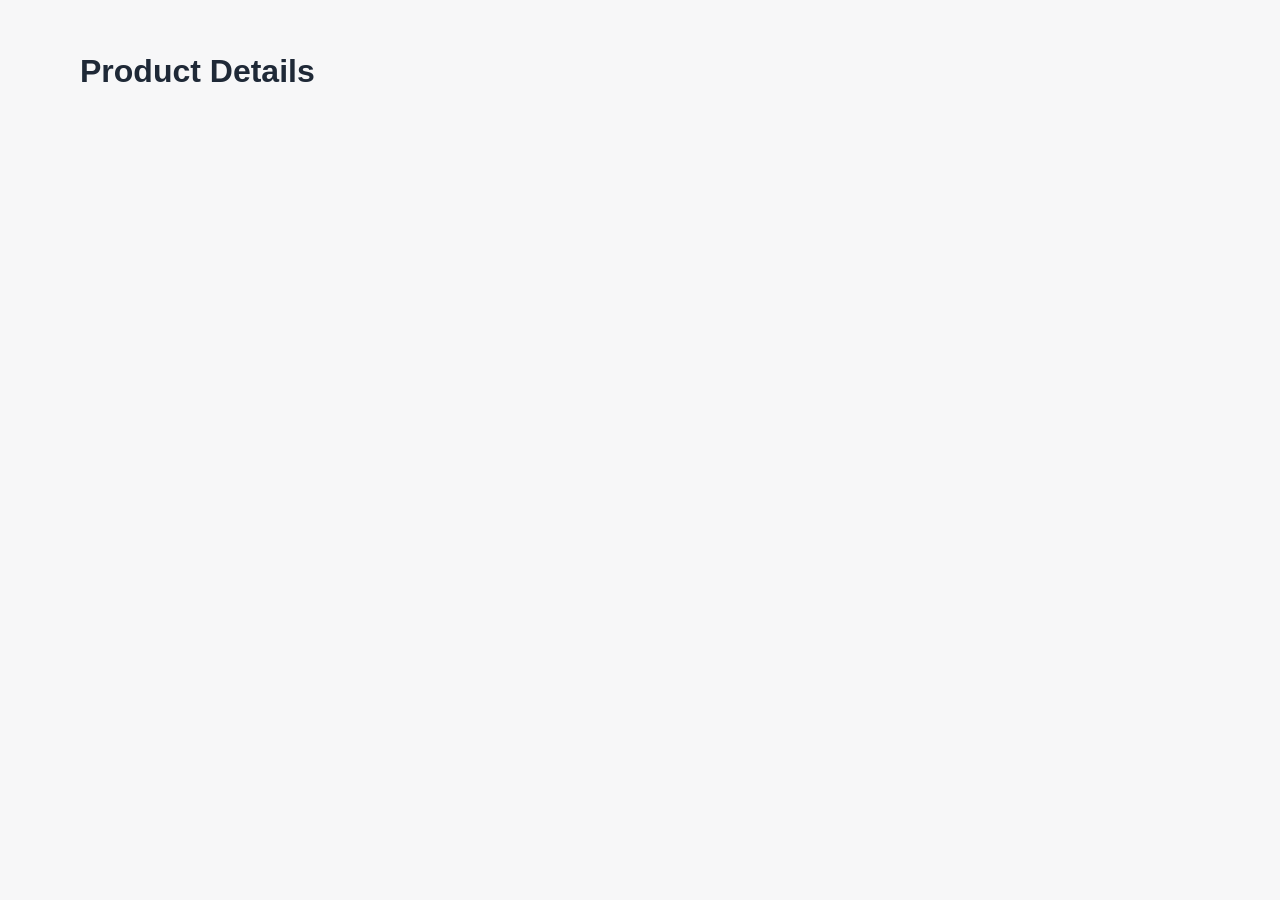
==== frontend/product.html @ abd47ee1 "Initial project setup" ====
<!DOCTYPE html>
<html lang="en">
<head>
  <meta charset="UTF-8">
  <meta name="viewport" content="width=device-width, initial-scale=1.0">
  <title>Product Details</title>
  <link rel="stylesheet" href="style.css">
</head>
<body>
  <main>
    <h1>Product Details</h1>
  </main>
  <script src="script.js"></script>
</body>
</html>
---- frontend/style.css ----
* {
  box-sizing: border-box;
}

body {
  margin: 0;
  font-family: Arial, sans-serif;
  color: #1f2937;
  background: #f7f7f8;
}

main {
  width: min(1120px, calc(100% - 32px));
  margin: 0 auto;
  padding: 32px 0;
}
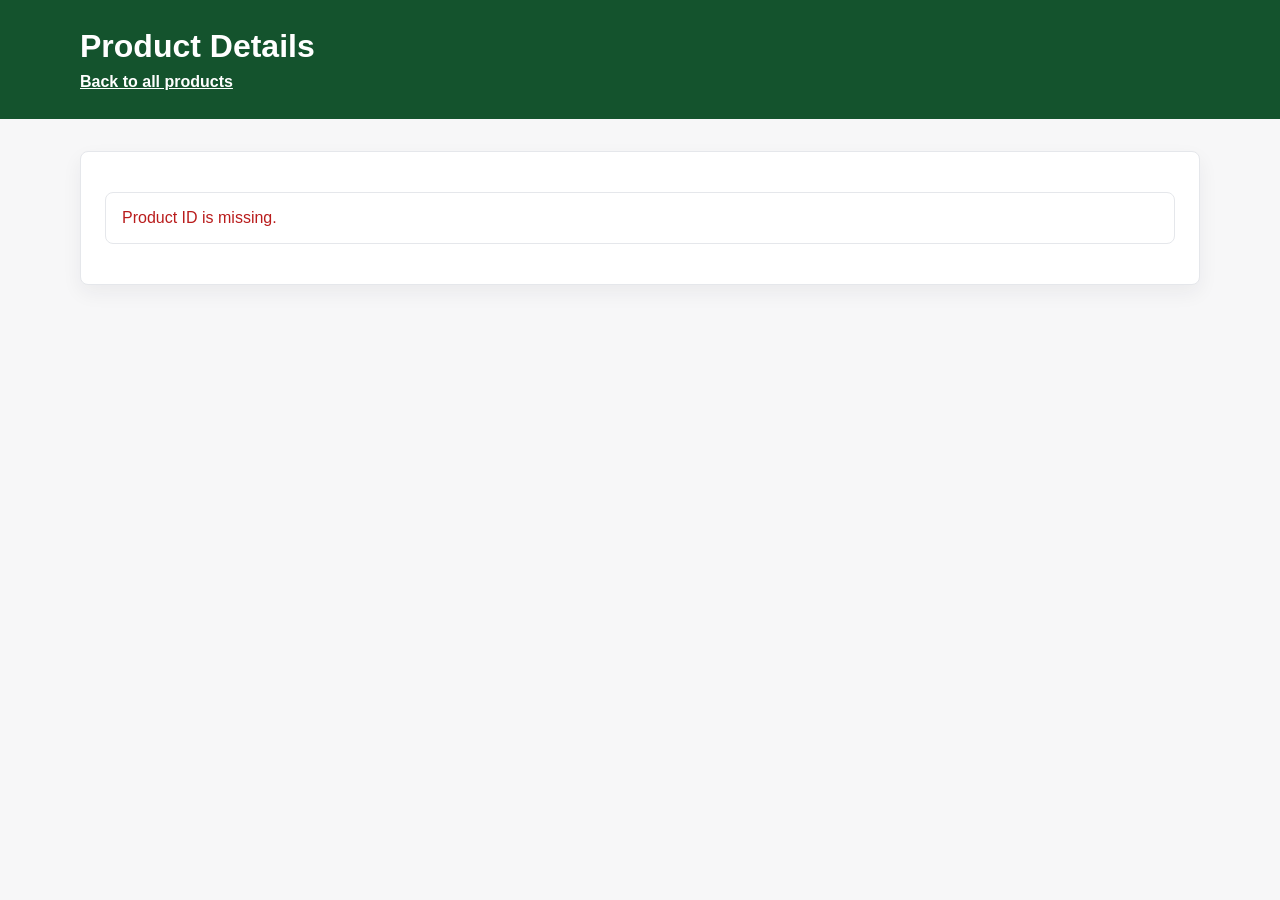
==== commit 7dea2301: "Add product detail page" ====
--- a/frontend/product.html
+++ b/frontend/product.html
@@ -7,10 +7,19 @@
   <link rel="stylesheet" href="style.css">
 </head>
 <body>
+  <header class="site-header">
+    <div>
+      <h1>Product Details</h1>
+      <p><a class="header-link" href="index.html">Back to all products</a></p>
+    </div>
+  </header>
+
   <main>
-    <h1>Product Details</h1>
+    <section id="product-detail" class="product-detail" aria-live="polite">
+      <p class="status-message">Loading product...</p>
+    </section>
   </main>
+
   <script src="script.js"></script>
 </body>
 </html>
-
--- a/frontend/style.css
+++ b/frontend/style.css
@@ -9,9 +9,187 @@
   background: #f7f7f8;
 }
 
+.site-header {
+  background: #14532d;
+  color: #ffffff;
+  padding: 28px 16px;
+}
+
+.site-header > div,
 main {
   width: min(1120px, calc(100% - 32px));
   margin: 0 auto;
-  padding: 32px 0;
 }
 
+.site-header h1 {
+  margin: 0 0 8px;
+  font-size: 2rem;
+}
+
+.site-header p,
+.section-heading p {
+  margin: 0;
+}
+
+main {
+  padding: 32px 0 120px;
+}
+
+.section-heading {
+  margin-bottom: 20px;
+}
+
+.section-heading h2 {
+  margin: 0 0 6px;
+}
+
+.product-grid {
+  display: grid;
+  grid-template-columns: repeat(auto-fit, minmax(220px, 1fr));
+  gap: 20px;
+}
+
+.product-card {
+  overflow: hidden;
+  background: #ffffff;
+  border: 1px solid #e5e7eb;
+  border-radius: 8px;
+  box-shadow: 0 8px 20px rgba(31, 41, 55, 0.06);
+}
+
+.product-card img {
+  display: block;
+  width: 100%;
+  aspect-ratio: 4 / 3;
+  object-fit: cover;
+  background: #e5e7eb;
+}
+
+.product-card-body {
+  padding: 16px;
+}
+
+.product-card h3 {
+  margin: 12px 0 8px;
+  font-size: 1.05rem;
+}
+
+.category-pill {
+  display: inline-block;
+  padding: 4px 8px;
+  color: #14532d;
+  background: #dcfce7;
+  border-radius: 999px;
+  font-size: 0.8rem;
+  font-weight: 700;
+}
+
+.price {
+  margin: 0 0 14px;
+  color: #111827;
+  font-size: 1.1rem;
+  font-weight: 700;
+}
+
+.button {
+  display: inline-flex;
+  align-items: center;
+  justify-content: center;
+  min-height: 40px;
+  padding: 0 14px;
+  color: #ffffff;
+  background: #2563eb;
+  border: 0;
+  border-radius: 6px;
+  font: inherit;
+  font-weight: 700;
+  text-decoration: none;
+  cursor: pointer;
+}
+
+.button:hover {
+  background: #1d4ed8;
+}
+
+.status-message {
+  grid-column: 1 / -1;
+  padding: 16px;
+  background: #ffffff;
+  border: 1px solid #e5e7eb;
+  border-radius: 8px;
+}
+
+.status-message.error {
+  color: #b91c1c;
+}
+
+@media (max-width: 600px) {
+  .site-header h1 {
+    font-size: 1.6rem;
+  }
+
+  main {
+    padding-top: 24px;
+  }
+}
+
+
+.header-link {
+  color: #ffffff;
+  font-weight: 700;
+}
+
+.product-detail {
+  display: grid;
+  grid-template-columns: minmax(260px, 420px) 1fr;
+  gap: 28px;
+  align-items: start;
+  padding: 24px;
+  background: #ffffff;
+  border: 1px solid #e5e7eb;
+  border-radius: 8px;
+  box-shadow: 0 8px 20px rgba(31, 41, 55, 0.06);
+}
+
+.detail-image {
+  width: 100%;
+  border-radius: 8px;
+  background: #e5e7eb;
+}
+
+.detail-content h2 {
+  margin: 14px 0 10px;
+  font-size: 1.8rem;
+}
+
+.product-meta {
+  display: grid;
+  gap: 12px;
+  margin: 24px 0 0;
+}
+
+.product-meta div {
+  display: flex;
+  justify-content: space-between;
+  gap: 16px;
+  padding: 12px 0;
+  border-bottom: 1px solid #e5e7eb;
+}
+
+.product-meta dt {
+  color: #4b5563;
+  font-weight: 700;
+}
+
+.product-meta dd {
+  margin: 0;
+  color: #111827;
+  font-weight: 700;
+}
+
+@media (max-width: 760px) {
+  .product-detail {
+    grid-template-columns: 1fr;
+    padding: 16px;
+  }
+}
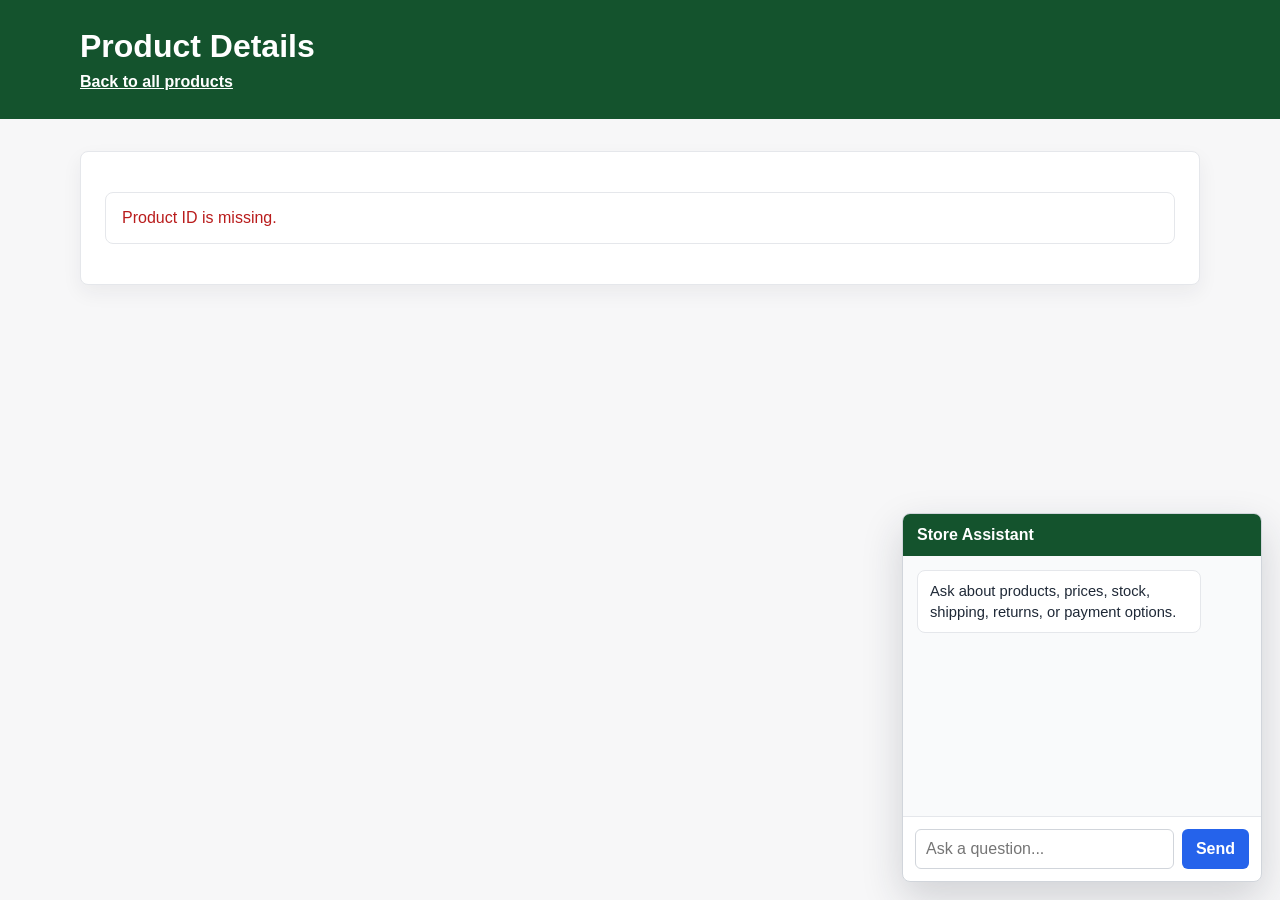
==== commit 699d44fa: "Add frontend chat widget" ====
--- a/frontend/product.html
+++ b/frontend/product.html
@@ -20,6 +20,19 @@
     </section>
   </main>
 
+  <section class="chat-widget" aria-label="Store assistant chat">
+    <div class="chat-header">
+      <h2>Store Assistant</h2>
+    </div>
+    <div id="chat-messages" class="chat-messages" aria-live="polite">
+      <div class="message bot-message">Ask about products, prices, stock, shipping, returns, or payment options.</div>
+    </div>
+    <form id="chat-form" class="chat-form">
+      <input id="chat-input" type="text" placeholder="Ask a question..." autocomplete="off" required>
+      <button type="submit">Send</button>
+    </form>
+  </section>
+
   <script src="script.js"></script>
 </body>
 </html>
--- a/frontend/style.css
+++ b/frontend/style.css
@@ -193,3 +193,107 @@
     padding: 16px;
   }
 }
+
+
+.chat-widget {
+  position: fixed;
+  right: 18px;
+  bottom: 18px;
+  width: min(360px, calc(100vw - 36px));
+  overflow: hidden;
+  background: #ffffff;
+  border: 1px solid #d1d5db;
+  border-radius: 8px;
+  box-shadow: 0 16px 40px rgba(31, 41, 55, 0.18);
+  z-index: 10;
+}
+
+.chat-header {
+  padding: 12px 14px;
+  color: #ffffff;
+  background: #14532d;
+}
+
+.chat-header h2 {
+  margin: 0;
+  font-size: 1rem;
+}
+
+.chat-messages {
+  display: flex;
+  flex-direction: column;
+  gap: 10px;
+  height: 260px;
+  padding: 14px;
+  overflow-y: auto;
+  background: #f9fafb;
+}
+
+.message {
+  max-width: 86%;
+  padding: 10px 12px;
+  border-radius: 8px;
+  line-height: 1.4;
+  font-size: 0.92rem;
+}
+
+.user-message {
+  align-self: flex-end;
+  color: #ffffff;
+  background: #2563eb;
+}
+
+.bot-message {
+  align-self: flex-start;
+  color: #1f2937;
+  background: #ffffff;
+  border: 1px solid #e5e7eb;
+}
+
+.error-message {
+  color: #b91c1c;
+}
+
+.chat-form {
+  display: grid;
+  grid-template-columns: 1fr auto;
+  gap: 8px;
+  padding: 12px;
+  border-top: 1px solid #e5e7eb;
+}
+
+.chat-form input {
+  min-width: 0;
+  padding: 10px;
+  border: 1px solid #d1d5db;
+  border-radius: 6px;
+  font: inherit;
+}
+
+.chat-form button {
+  min-height: 40px;
+  padding: 0 14px;
+  color: #ffffff;
+  background: #2563eb;
+  border: 0;
+  border-radius: 6px;
+  font: inherit;
+  font-weight: 700;
+  cursor: pointer;
+}
+
+.chat-form button:hover {
+  background: #1d4ed8;
+}
+
+@media (max-width: 520px) {
+  .chat-widget {
+    right: 10px;
+    bottom: 10px;
+    width: calc(100vw - 20px);
+  }
+
+  .chat-messages {
+    height: 220px;
+  }
+}
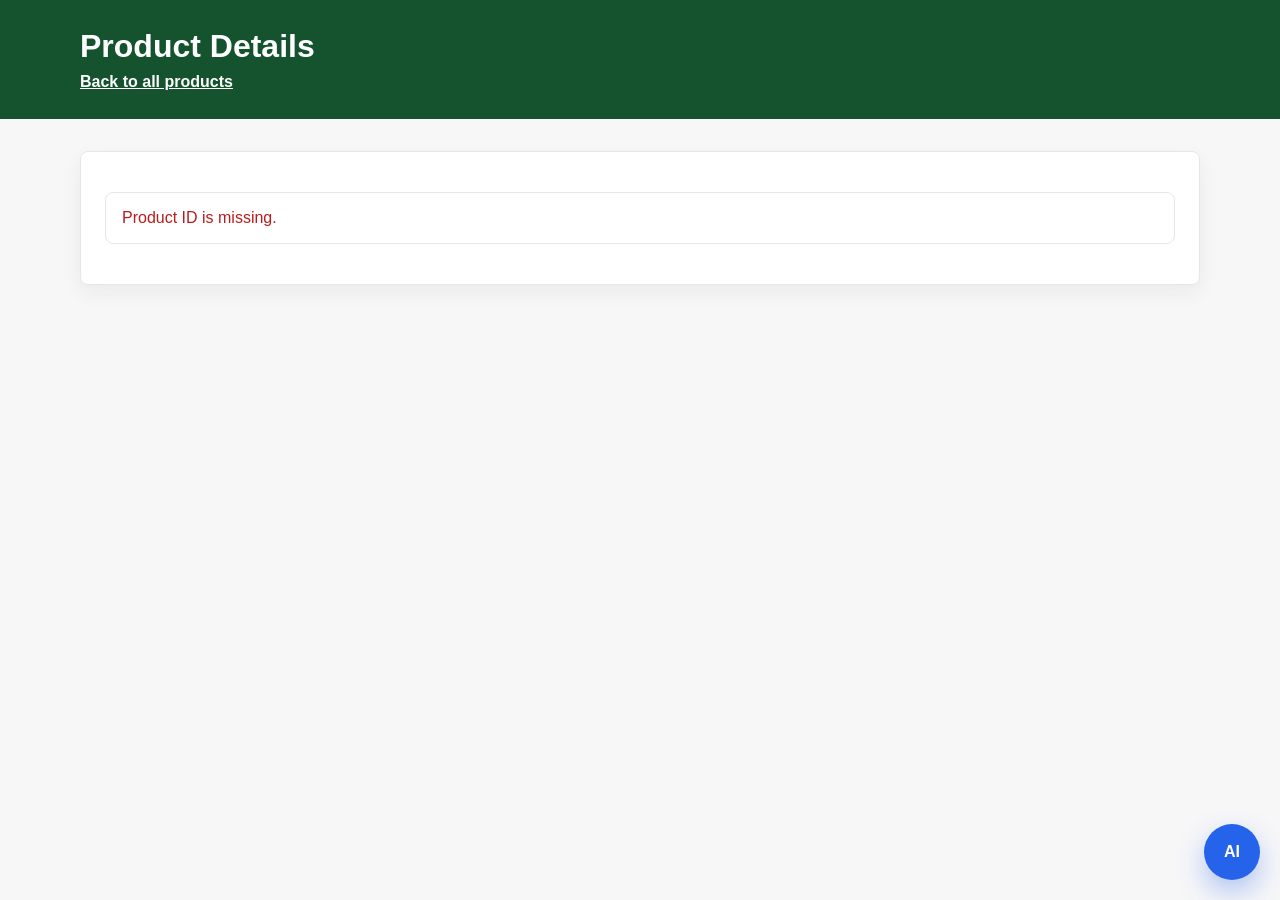
==== commit 41fc1d4a: "Add floating chat widget" ====
--- a/frontend/product.html
+++ b/frontend/product.html
@@ -20,18 +20,22 @@
     </section>
   </main>
 
-  <section class="chat-widget" aria-label="Store assistant chat">
-    <div class="chat-header">
-      <h2>Store Assistant</h2>
-    </div>
-    <div id="chat-messages" class="chat-messages" aria-live="polite">
-      <div class="message bot-message">Ask about products, prices, stock, shipping, returns, or payment options.</div>
-    </div>
-    <form id="chat-form" class="chat-form">
-      <input id="chat-input" type="text" placeholder="Ask a question..." autocomplete="off" required>
-      <button type="submit">Send</button>
-    </form>
-  </section>
+  <div class="chat-widget" aria-label="AI customer support chat">
+    <section id="chat-window" class="chat-window" hidden>
+      <div class="chat-header">
+        <h2>ShopMate AI Assistant</h2>
+        <button id="chat-close" class="chat-close" type="button" aria-label="Close chat">×</button>
+      </div>
+      <div id="chat-messages" class="chat-messages" aria-live="polite">
+        <div class="message bot">Hi! Ask me about products, shipping, returns, or payments.</div>
+      </div>
+      <form id="chat-form" class="chat-input-area">
+        <input id="chat-input" class="chat-input" type="text" placeholder="Ask a question..." autocomplete="off" required>
+        <button class="chat-send-btn" type="submit">Send</button>
+      </form>
+    </section>
+    <button id="chat-toggle" class="chat-toggle" type="button" aria-controls="chat-window" aria-expanded="false">AI</button>
+  </div>
 
   <script src="script.js"></script>
 </body>
--- a/frontend/style.css
+++ b/frontend/style.css
@@ -195,23 +195,55 @@
 }
 
 
-.chat-widget {
+.chat-toggle {
   position: fixed;
-  right: 18px;
-  bottom: 18px;
-  width: min(360px, calc(100vw - 36px));
+  right: 20px;
+  bottom: 20px;
+  width: 56px;
+  height: 56px;
+  color: #ffffff;
+  background: #2563eb;
+  border: 0;
+  border-radius: 50%;
+  box-shadow: 0 12px 28px rgba(37, 99, 235, 0.35);
+  cursor: pointer;
+  font: inherit;
+  font-weight: 800;
+  z-index: 10;
+}
+
+.chat-toggle:hover {
+  background: #1d4ed8;
+}
+
+.chat-window {
+  position: fixed;
+  right: 20px;
+  bottom: 88px;
+  display: flex;
+  flex-direction: column;
+  width: 340px;
+  height: 450px;
   overflow: hidden;
   background: #ffffff;
   border: 1px solid #d1d5db;
-  border-radius: 8px;
-  box-shadow: 0 16px 40px rgba(31, 41, 55, 0.18);
+  border-radius: 12px;
+  box-shadow: 0 18px 44px rgba(31, 41, 55, 0.22);
   z-index: 10;
 }
 
+.chat-window[hidden] {
+  display: none;
+}
+
 .chat-header {
-  padding: 12px 14px;
-  color: #ffffff;
-  background: #14532d;
+  display: flex;
+  align-items: center;
+  justify-content: space-between;
+  gap: 12px;
+  padding: 14px 16px;
+  color: #ffffff;
+  background: #2563eb;
 }
 
 .chat-header h2 {
@@ -219,11 +251,28 @@
   font-size: 1rem;
 }
 
+.chat-close {
+  width: 32px;
+  height: 32px;
+  color: #ffffff;
+  background: transparent;
+  border: 0;
+  border-radius: 50%;
+  cursor: pointer;
+  font: inherit;
+  font-size: 1.4rem;
+  line-height: 1;
+}
+
+.chat-close:hover {
+  background: rgba(255, 255, 255, 0.16);
+}
+
 .chat-messages {
+  flex: 1;
   display: flex;
   flex-direction: column;
   gap: 10px;
-  height: 260px;
   padding: 14px;
   overflow-y: auto;
   background: #f9fafb;
@@ -237,24 +286,26 @@
   font-size: 0.92rem;
 }
 
-.user-message {
+.message.user {
   align-self: flex-end;
   color: #ffffff;
   background: #2563eb;
-}
-
-.bot-message {
+  border-bottom-right-radius: 3px;
+}
+
+.message.bot {
   align-self: flex-start;
   color: #1f2937;
   background: #ffffff;
   border: 1px solid #e5e7eb;
+  border-bottom-left-radius: 3px;
 }
 
 .error-message {
   color: #b91c1c;
 }
 
-.chat-form {
+.chat-input-area {
   display: grid;
   grid-template-columns: 1fr auto;
   gap: 8px;
@@ -262,7 +313,7 @@
   border-top: 1px solid #e5e7eb;
 }
 
-.chat-form input {
+.chat-input {
   min-width: 0;
   padding: 10px;
   border: 1px solid #d1d5db;
@@ -270,7 +321,7 @@
   font: inherit;
 }
 
-.chat-form button {
+.chat-send-btn {
   min-height: 40px;
   padding: 0 14px;
   color: #ffffff;
@@ -282,18 +333,20 @@
   cursor: pointer;
 }
 
-.chat-form button:hover {
+.chat-send-btn:hover {
   background: #1d4ed8;
 }
 
 @media (max-width: 520px) {
-  .chat-widget {
-    right: 10px;
-    bottom: 10px;
-    width: calc(100vw - 20px);
-  }
-
-  .chat-messages {
-    height: 220px;
-  }
-}
+  .chat-toggle {
+    right: 12px;
+    bottom: 12px;
+  }
+
+  .chat-window {
+    right: 12px;
+    bottom: 80px;
+    width: calc(100% - 24px);
+    height: 70vh;
+  }
+}
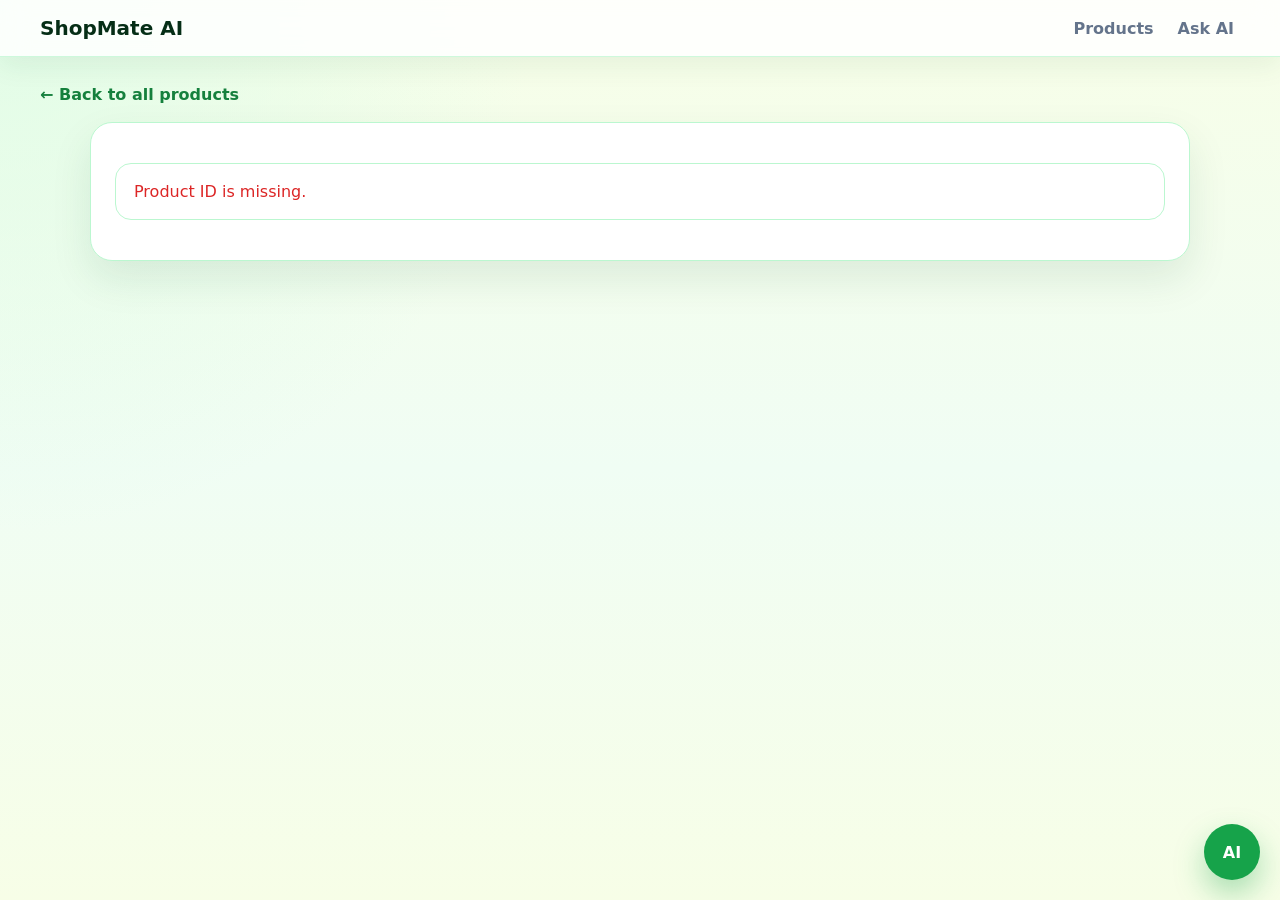
==== commit 4fa9737e: "Style storefront with green lifestyle design" ====
--- a/frontend/product.html
+++ b/frontend/product.html
@@ -3,18 +3,20 @@
 <head>
   <meta charset="UTF-8">
   <meta name="viewport" content="width=device-width, initial-scale=1.0">
-  <title>Product Details</title>
+  <title>Product Details | ShopMate AI</title>
   <link rel="stylesheet" href="style.css">
 </head>
 <body>
-  <header class="site-header">
-    <div>
-      <h1>Product Details</h1>
-      <p><a class="header-link" href="index.html">Back to all products</a></p>
+  <nav class="navbar">
+    <a class="brand" href="index.html">ShopMate AI</a>
+    <div class="nav-links">
+      <a href="index.html#products">Products</a>
+      <button id="nav-ask-ai" class="nav-button" type="button">Ask AI</button>
     </div>
-  </header>
+  </nav>
 
   <main>
+    <a class="back-link" href="index.html">← Back to all products</a>
     <section id="product-detail" class="product-detail" aria-live="polite">
       <p class="status-message">Loading product...</p>
     </section>
@@ -27,7 +29,7 @@
         <button id="chat-close" class="chat-close" type="button" aria-label="Close chat">×</button>
       </div>
       <div id="chat-messages" class="chat-messages" aria-live="polite">
-        <div class="message bot">Hi! Ask me about products, shipping, returns, or payments.</div>
+        <div class="message bot">Hi! I can help with products, prices, stock, shipping, returns, and payments.</div>
       </div>
       <form id="chat-form" class="chat-input-area">
         <input id="chat-input" class="chat-input" type="text" placeholder="Ask a question..." autocomplete="off" required>
--- a/frontend/style.css
+++ b/frontend/style.css
@@ -1,60 +1,273 @@
+:root {
+  --primary: #16a34a;
+  --primary-dark: #15803d;
+  --primary-light: #dcfce7;
+  --background: #f7fee7;
+  --surface: #ffffff;
+  --surface-soft: #f0fdf4;
+  --text: #14532d;
+  --text-dark: #052e16;
+  --muted: #64748b;
+  --border: #bbf7d0;
+  --danger: #dc2626;
+  --warning: #ca8a04;
+}
+
 * {
   box-sizing: border-box;
 }
 
+html {
+  scroll-behavior: smooth;
+}
+
 body {
   margin: 0;
-  font-family: Arial, sans-serif;
-  color: #1f2937;
-  background: #f7f7f8;
-}
-
-.site-header {
-  background: #14532d;
+  font-family: Inter, system-ui, -apple-system, BlinkMacSystemFont, "Segoe UI", sans-serif;
+  color: var(--text);
+  background: var(--background);
+}
+
+body::before {
+  position: fixed;
+  inset: 0;
+  z-index: -1;
+  pointer-events: none;
+  content: "";
+  background:
+    radial-gradient(circle at top left, rgba(220, 252, 231, 0.8), transparent 34%),
+    linear-gradient(180deg, #f7fee7 0%, #f0fdf4 52%, #f7fee7 100%);
+}
+
+.navbar {
+  position: sticky;
+  top: 0;
+  z-index: 20;
+  display: flex;
+  align-items: center;
+  justify-content: space-between;
+  gap: 18px;
+  padding: 16px max(24px, calc((100vw - 1200px) / 2));
+  background: rgba(255, 255, 255, 0.84);
+  border-bottom: 1px solid rgba(187, 247, 208, 0.72);
+  box-shadow: 0 8px 28px rgba(20, 83, 45, 0.08);
+  backdrop-filter: blur(14px);
+}
+
+.brand {
+  color: var(--text-dark);
+  font-size: 1.25rem;
+  font-weight: 800;
+  text-decoration: none;
+}
+
+.nav-links {
+  display: flex;
+  align-items: center;
+  gap: 18px;
+}
+
+.nav-links a,
+.nav-button {
+  color: var(--muted);
+  background: transparent;
+  border: 0;
+  cursor: pointer;
+  font: inherit;
+  font-weight: 700;
+  text-decoration: none;
+}
+
+.nav-links a:hover,
+.nav-button:hover {
+  color: var(--primary);
+}
+
+main {
+  width: min(1200px, calc(100% - 48px));
+  margin: 0 auto;
+  padding: 28px 0 120px;
+}
+
+.hero-section {
+  margin-bottom: 32px;
+  padding: 48px;
+  background: linear-gradient(135deg, #dcfce7, #f7fee7);
+  border: 1px solid var(--border);
+  border-radius: 28px;
+  box-shadow: 0 18px 40px rgba(20, 83, 45, 0.09);
+}
+
+.hero-badge,
+.section-kicker {
+  display: inline-flex;
+  align-items: center;
+  width: fit-content;
+  padding: 6px 12px;
+  color: var(--primary-dark);
+  background: var(--surface);
+  border: 1px solid var(--border);
+  border-radius: 999px;
+  font-size: 0.82rem;
+  font-weight: 800;
+}
+
+.hero-section h1 {
+  max-width: 680px;
+  margin: 18px 0 14px;
+  color: var(--text-dark);
+  font-size: clamp(2.2rem, 6vw, 4.4rem);
+  line-height: 1.05;
+}
+
+.hero-section p {
+  max-width: 720px;
+  margin: 0;
+  color: var(--muted);
+  font-size: 1.08rem;
+  line-height: 1.7;
+}
+
+.hero-actions {
+  display: flex;
+  flex-wrap: wrap;
+  gap: 12px;
+  margin-top: 28px;
+}
+
+.button {
+  display: inline-flex;
+  align-items: center;
+  justify-content: center;
+  min-height: 42px;
+  padding: 10px 18px;
+  border-radius: 999px;
+  cursor: pointer;
+  font: inherit;
+  font-weight: 800;
+  text-decoration: none;
+  transition: background 0.2s ease, border-color 0.2s ease, color 0.2s ease, transform 0.2s ease;
+}
+
+.button:hover {
+  transform: translateY(-1px);
+}
+
+.button.primary {
   color: #ffffff;
-  padding: 28px 16px;
-}
-
-.site-header > div,
-main {
-  width: min(1120px, calc(100% - 32px));
-  margin: 0 auto;
-}
-
-.site-header h1 {
-  margin: 0 0 8px;
-  font-size: 2rem;
-}
-
-.site-header p,
-.section-heading p {
+  background: var(--primary);
+  border: 1px solid var(--primary);
+}
+
+.button.primary:hover {
+  background: var(--primary-dark);
+  border-color: var(--primary-dark);
+}
+
+.button.secondary {
+  color: var(--primary-dark);
+  background: rgba(255, 255, 255, 0.7);
+  border: 1px solid var(--primary);
+}
+
+.button.secondary:hover {
+  background: var(--primary-light);
+}
+
+.filter-panel {
+  display: grid;
+  gap: 16px;
+  margin-bottom: 32px;
+  padding: 18px;
+  background: rgba(255, 255, 255, 0.86);
+  border: 1px solid var(--border);
+  border-radius: 20px;
+  box-shadow: 0 12px 26px rgba(20, 83, 45, 0.07);
+}
+
+.search-input {
+  width: 100%;
+  min-height: 48px;
+  padding: 0 16px;
+  color: var(--text-dark);
+  background: var(--surface-soft);
+  border: 1px solid var(--border);
+  border-radius: 999px;
+  font: inherit;
+  outline: none;
+}
+
+.search-input:focus,
+.chat-input:focus {
+  border-color: var(--primary);
+  box-shadow: 0 0 0 4px rgba(22, 163, 74, 0.12);
+}
+
+.filter-chips {
+  display: flex;
+  flex-wrap: wrap;
+  gap: 10px;
+}
+
+.filter-chip {
+  min-height: 36px;
+  padding: 0 14px;
+  color: var(--text);
+  background: var(--surface);
+  border: 1px solid var(--border);
+  border-radius: 999px;
+  cursor: pointer;
+  font: inherit;
+  font-size: 0.9rem;
+  font-weight: 800;
+}
+
+.filter-chip:hover,
+.filter-chip.active {
+  color: #ffffff;
+  background: var(--primary);
+  border-color: var(--primary);
+}
+
+.section-heading {
+  display: flex;
+  align-items: end;
+  justify-content: space-between;
+  gap: 18px;
+  margin-bottom: 20px;
+}
+
+.section-heading h2 {
+  margin: 10px 0 0;
+  color: var(--text-dark);
+  font-size: clamp(1.8rem, 4vw, 2.6rem);
+}
+
+.product-count {
   margin: 0;
-}
-
-main {
-  padding: 32px 0 120px;
-}
-
-.section-heading {
-  margin-bottom: 20px;
-}
-
-.section-heading h2 {
-  margin: 0 0 6px;
+  color: var(--muted);
+  font-weight: 700;
 }
 
 .product-grid {
   display: grid;
-  grid-template-columns: repeat(auto-fit, minmax(220px, 1fr));
-  gap: 20px;
+  grid-template-columns: repeat(auto-fit, minmax(230px, 1fr));
+  gap: 24px;
 }
 
 .product-card {
   overflow: hidden;
-  background: #ffffff;
-  border: 1px solid #e5e7eb;
-  border-radius: 8px;
-  box-shadow: 0 8px 20px rgba(31, 41, 55, 0.06);
+  padding: 14px;
+  background: var(--surface);
+  border: 1px solid var(--border);
+  border-radius: 18px;
+  box-shadow: 0 12px 28px rgba(20, 83, 45, 0.08);
+  transition: box-shadow 0.2s ease, transform 0.2s ease;
+}
+
+.product-card:hover {
+  transform: translateY(-4px);
+  box-shadow: 0 18px 38px rgba(20, 83, 45, 0.13);
 }
 
 .product-card img {
@@ -62,110 +275,144 @@
   width: 100%;
   aspect-ratio: 4 / 3;
   object-fit: cover;
-  background: #e5e7eb;
+  background: var(--surface-soft);
+  border-radius: 14px;
 }
 
 .product-card-body {
-  padding: 16px;
+  padding: 16px 2px 2px;
+}
+
+.card-topline {
+  display: flex;
+  align-items: center;
+  justify-content: space-between;
+  gap: 10px;
+}
+
+.category-pill {
+  display: inline-flex;
+  align-items: center;
+  width: fit-content;
+  padding: 4px 10px;
+  color: var(--primary-dark);
+  background: var(--primary-light);
+  border-radius: 999px;
+  font-size: 0.78rem;
+  font-weight: 800;
+}
+
+.stock-status {
+  width: fit-content;
+  font-size: 0.84rem;
+  font-weight: 800;
+}
+
+.stock-status.in {
+  color: var(--primary-dark);
+}
+
+.stock-status.low {
+  color: var(--warning);
+}
+
+.stock-status.out {
+  color: var(--danger);
 }
 
 .product-card h3 {
-  margin: 12px 0 8px;
-  font-size: 1.05rem;
-}
-
-.category-pill {
-  display: inline-block;
-  padding: 4px 8px;
-  color: #14532d;
-  background: #dcfce7;
-  border-radius: 999px;
-  font-size: 0.8rem;
-  font-weight: 700;
+  margin: 14px 0 8px;
+  color: var(--text-dark);
+  font-size: 1.12rem;
+}
+
+.product-description {
+  min-height: 44px;
+  margin: 0 0 14px;
+  color: var(--muted);
+  line-height: 1.45;
 }
 
 .price {
-  margin: 0 0 14px;
-  color: #111827;
-  font-size: 1.1rem;
-  font-weight: 700;
-}
-
-.button {
-  display: inline-flex;
-  align-items: center;
-  justify-content: center;
-  min-height: 40px;
-  padding: 0 14px;
-  color: #ffffff;
-  background: #2563eb;
-  border: 0;
-  border-radius: 6px;
-  font: inherit;
-  font-weight: 700;
-  text-decoration: none;
-  cursor: pointer;
-}
-
-.button:hover {
-  background: #1d4ed8;
+  margin: 0 0 16px;
+  color: var(--primary-dark);
+  font-size: 1.35rem;
+  font-weight: 900;
 }
 
 .status-message {
   grid-column: 1 / -1;
-  padding: 16px;
-  background: #ffffff;
-  border: 1px solid #e5e7eb;
-  border-radius: 8px;
+  padding: 18px;
+  color: var(--muted);
+  background: var(--surface);
+  border: 1px solid var(--border);
+  border-radius: 16px;
 }
 
 .status-message.error {
-  color: #b91c1c;
-}
-
-@media (max-width: 600px) {
-  .site-header h1 {
-    font-size: 1.6rem;
-  }
-
-  main {
-    padding-top: 24px;
-  }
-}
-
-
-.header-link {
-  color: #ffffff;
-  font-weight: 700;
+  color: var(--danger);
+}
+
+.back-link {
+  display: inline-flex;
+  margin-bottom: 18px;
+  color: var(--primary-dark);
+  font-weight: 800;
+  text-decoration: none;
 }
 
 .product-detail {
   display: grid;
-  grid-template-columns: minmax(260px, 420px) 1fr;
-  gap: 28px;
-  align-items: start;
+  grid-template-columns: minmax(280px, 0.95fr) 1.05fr;
+  gap: 32px;
+  align-items: center;
+  max-width: 1100px;
+  margin: 0 auto;
   padding: 24px;
-  background: #ffffff;
-  border: 1px solid #e5e7eb;
-  border-radius: 8px;
-  box-shadow: 0 8px 20px rgba(31, 41, 55, 0.06);
+  background: var(--surface);
+  border: 1px solid var(--border);
+  border-radius: 22px;
+  box-shadow: 0 18px 40px rgba(20, 83, 45, 0.1);
+}
+
+.detail-image-wrap {
+  padding: 14px;
+  background: var(--surface-soft);
+  border-radius: 18px;
 }
 
 .detail-image {
+  display: block;
   width: 100%;
-  border-radius: 8px;
-  background: #e5e7eb;
-}
-
-.detail-content h2 {
-  margin: 14px 0 10px;
-  font-size: 1.8rem;
+  border-radius: 16px;
+  background: var(--primary-light);
+}
+
+.detail-content h1 {
+  margin: 16px 0 10px;
+  color: var(--text-dark);
+  font-size: clamp(2rem, 4vw, 3.4rem);
+  line-height: 1.08;
+}
+
+.detail-price {
+  margin: 0 0 8px;
+  color: var(--primary-dark);
+  font-size: 2rem;
+  font-weight: 900;
+}
+
+.detail-description {
+  margin: 18px 0;
+  color: var(--muted);
+  font-size: 1.04rem;
+  line-height: 1.7;
 }
 
 .product-meta {
   display: grid;
-  gap: 12px;
-  margin: 24px 0 0;
+  gap: 10px;
+  margin: 22px 0 24px;
 }
 
 .product-meta div {
@@ -173,27 +420,19 @@
   justify-content: space-between;
   gap: 16px;
   padding: 12px 0;
-  border-bottom: 1px solid #e5e7eb;
+  border-bottom: 1px solid var(--border);
 }
 
 .product-meta dt {
-  color: #4b5563;
-  font-weight: 700;
+  color: var(--muted);
+  font-weight: 800;
 }
 
 .product-meta dd {
   margin: 0;
-  color: #111827;
-  font-weight: 700;
-}
-
-@media (max-width: 760px) {
-  .product-detail {
-    grid-template-columns: 1fr;
-    padding: 16px;
-  }
-}
-
+  color: var(--text-dark);
+  font-weight: 900;
+}
 
 .chat-toggle {
   position: fixed;
@@ -202,18 +441,20 @@
   width: 56px;
   height: 56px;
   color: #ffffff;
-  background: #2563eb;
+  background: var(--primary);
   border: 0;
   border-radius: 50%;
-  box-shadow: 0 12px 28px rgba(37, 99, 235, 0.35);
+  box-shadow: 0 14px 30px rgba(22, 163, 74, 0.35);
   cursor: pointer;
   font: inherit;
-  font-weight: 800;
-  z-index: 10;
+  font-weight: 900;
+  z-index: 30;
+  transition: background 0.2s ease, transform 0.2s ease;
 }
 
 .chat-toggle:hover {
-  background: #1d4ed8;
+  background: var(--primary-dark);
+  transform: translateY(-2px);
 }
 
 .chat-window {
@@ -225,11 +466,11 @@
   width: 340px;
   height: 450px;
   overflow: hidden;
-  background: #ffffff;
-  border: 1px solid #d1d5db;
-  border-radius: 12px;
-  box-shadow: 0 18px 44px rgba(31, 41, 55, 0.22);
-  z-index: 10;
+  background: var(--surface);
+  border: 1px solid var(--border);
+  border-radius: 18px;
+  box-shadow: 0 20px 48px rgba(20, 83, 45, 0.22);
+  z-index: 30;
 }
 
 .chat-window[hidden] {
@@ -243,7 +484,7 @@
   gap: 12px;
   padding: 14px 16px;
   color: #ffffff;
-  background: #2563eb;
+  background: var(--primary);
 }
 
 .chat-header h2 {
@@ -275,13 +516,13 @@
   gap: 10px;
   padding: 14px;
   overflow-y: auto;
-  background: #f9fafb;
+  background: var(--surface-soft);
 }
 
 .message {
   max-width: 86%;
   padding: 10px 12px;
-  border-radius: 8px;
+  border-radius: 14px;
   line-height: 1.4;
   font-size: 0.92rem;
 }
@@ -289,20 +530,20 @@
 .message.user {
   align-self: flex-end;
   color: #ffffff;
-  background: #2563eb;
-  border-bottom-right-radius: 3px;
+  background: var(--primary);
+  border-bottom-right-radius: 4px;
 }
 
 .message.bot {
   align-self: flex-start;
-  color: #1f2937;
-  background: #ffffff;
-  border: 1px solid #e5e7eb;
-  border-bottom-left-radius: 3px;
+  color: var(--text);
+  background: var(--primary-light);
+  border: 1px solid var(--border);
+  border-bottom-left-radius: 4px;
 }
 
 .error-message {
-  color: #b91c1c;
+  color: var(--danger);
 }
 
 .chat-input-area {
@@ -310,34 +551,83 @@
   grid-template-columns: 1fr auto;
   gap: 8px;
   padding: 12px;
-  border-top: 1px solid #e5e7eb;
+  background: var(--surface);
+  border-top: 1px solid var(--border);
 }
 
 .chat-input {
   min-width: 0;
   padding: 10px;
-  border: 1px solid #d1d5db;
-  border-radius: 6px;
-  font: inherit;
+  color: var(--text-dark);
+  border: 1px solid var(--border);
+  border-radius: 999px;
+  font: inherit;
+  outline: none;
 }
 
 .chat-send-btn {
   min-height: 40px;
   padding: 0 14px;
   color: #ffffff;
-  background: #2563eb;
+  background: var(--primary);
   border: 0;
-  border-radius: 6px;
-  font: inherit;
-  font-weight: 700;
+  border-radius: 999px;
   cursor: pointer;
+  font: inherit;
+  font-weight: 800;
 }
 
 .chat-send-btn:hover {
-  background: #1d4ed8;
+  background: var(--primary-dark);
+}
+
+@media (max-width: 760px) {
+  .navbar {
+    padding: 14px 18px;
+  }
+
+  .nav-links {
+    gap: 12px;
+  }
+
+  main {
+    width: min(100% - 24px, 1200px);
+    padding-top: 18px;
+  }
+
+  .hero-section {
+    padding: 34px 22px;
+    text-align: center;
+  }
+
+  .hero-badge {
+    margin-inline: auto;
+  }
+
+  .hero-actions {
+    justify-content: center;
+  }
+
+  .section-heading {
+    align-items: flex-start;
+    flex-direction: column;
+  }
+
+  .product-detail {
+    grid-template-columns: 1fr;
+    padding: 16px;
+  }
 }
 
 @media (max-width: 520px) {
+  .hero-actions .button {
+    width: 100%;
+  }
+
+  .product-grid {
+    grid-template-columns: 1fr;
+  }
+
   .chat-toggle {
     right: 12px;
     bottom: 12px;
